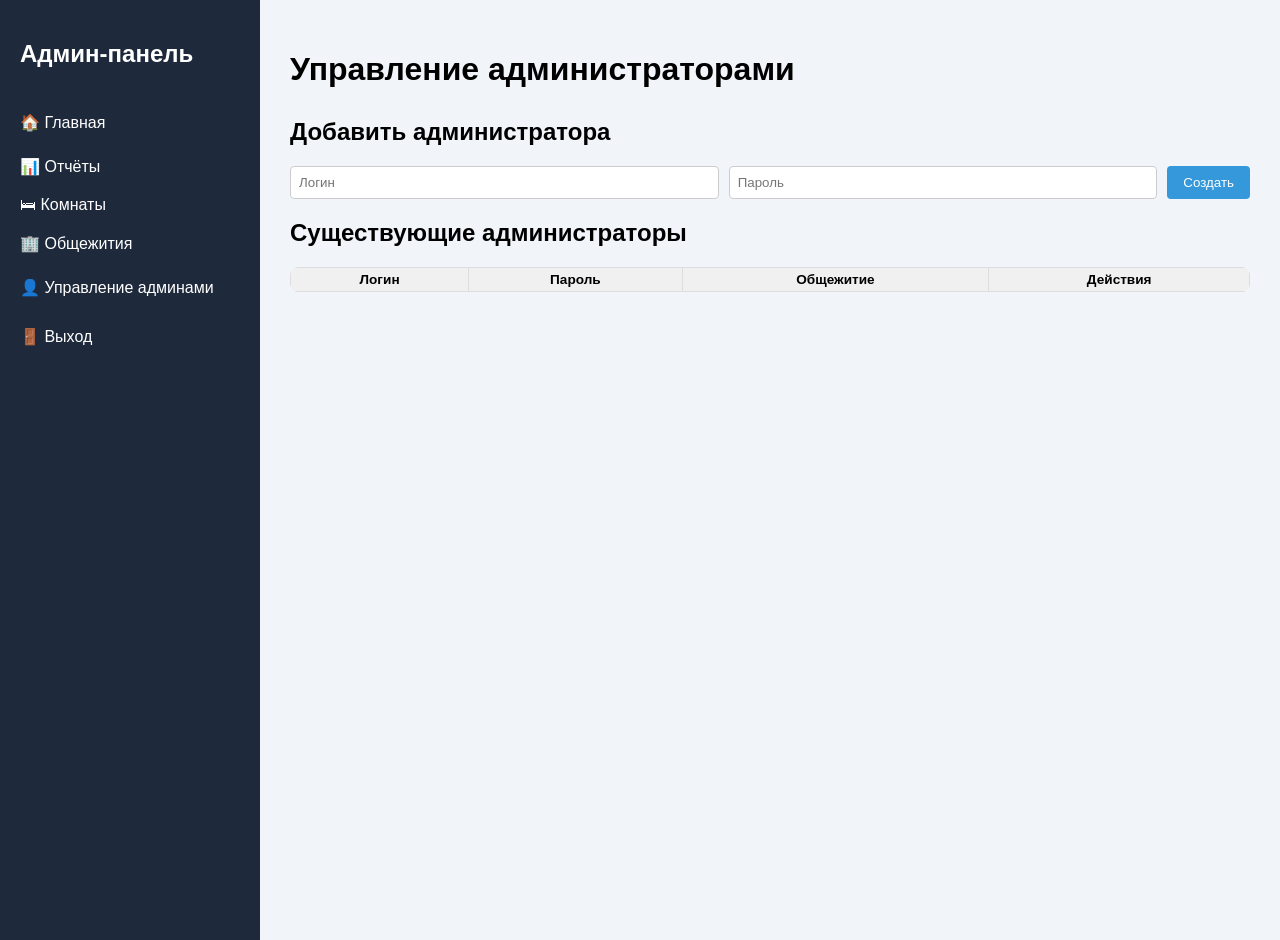
==== frontend/admin_management.html @ 909b71e4 "admin panel" ====
<!DOCTYPE html>
<html lang="ru">
<head>
    <meta charset="UTF-8">
    <title>Управление администраторами</title>
    <link rel="stylesheet" href="css/style.css">
    <link rel="stylesheet" href="css/admin_management.css">
</head>
<body>

<div class="container">

    <aside class="sidebar">
        <h2>Админ-панель</h2>
        <ul>
            <li><a href="/home">🏠 Главная</a></li>
            <li>📊 Отчёты</li>
            <li>🛏 Комнаты</li>
            <li>🏢 Общежития</li>
            <li><a href="/admin_management">👤 Управление админами</a></li>
            <li><a href="/logout">🚪 Выход</a></li>
        </ul>
    </aside>


    <div class="main-content">
        <header>
            <h1>Управление администраторами</h1>
        </header>

        <section class="admin-form-section">
            <h2>Добавить администратора</h2>
            <div class="admin-form">
                <input type="text" id="newAdminUsername" placeholder="Логин" required>
                <input type="password" id="newAdminPassword" placeholder="Пароль" required>
                <button id="createAdminBtn">Создать</button>
            </div>
            <p id="adminMessage" class="error"></p>
        </section>


        <section class="admin-list-section">
            <h2>Существующие администраторы</h2>
            <table>
                <thead>
                    <tr>
                        <th>Логин</th>
                        <th>Пароль</th>
                        <th>Общежитие</th>
                        <th>Действия</th>
                    </tr>
                </thead>
                <tbody id="adminTableBody"></tbody>
            </table>
        </section>
    </div>
</div>

<script src="js/admin_management.js"></script>
</body>
</html>
---- frontend/css/style.css ----
body {
    margin: 0;
    font-family: Arial, sans-serif;
    background-color: #f1f5f9;
}

.container {
    display: flex;
}
#calendarBody .edit-input,
#calendarBody .edit-select {
    width: 100%;
    box-sizing: border-box;
}
.sidebar {
    width: 220px;
    background-color: #1e293b;
    color: white;
    height: 100vh;
    padding: 20px;
}

.sidebar h2 {
    margin-bottom: 30px;
}

.sidebar ul {
    list-style: none;
    padding: 0;
}

.sidebar li {
    padding: 10px 0;
    cursor: pointer;
}

.sidebar li:hover {
    color: #38bdf8;
}

.main-content {
    flex: 1;
    padding: 30px;
}

header {
    margin-bottom: 30px;
}

.cards {
    display: flex;
    gap: 20px;
}

.card {
    background: white;
    padding: 20px;
    width: 200px;
    border-radius: 10px;
    box-shadow: 0 5px 15px rgba(0,0,0,0.08);
    text-align: center;
}

.card h2 {
    font-size: 36px;
    margin: 0;
    color: #2563eb;
}

.report-section {
    margin-top: 40px;
    background: white;
    padding: 20px;
    border-radius: 10px;
}

.report-form {
    display: flex;
    gap: 15px;
    align-items: center;
}

.report-form button {
    background-color: #2563eb;
    color: white;
    border: none;
    padding: 8px 15px;
    border-radius: 6px;
    cursor: pointer;
}

.table-section {
    margin-top: 40px;
    background: white;
    padding: 20px;
    border-radius: 10px;
}

table {
    border-collapse: collapse;
    width: 100%;
    font-size: 0.85rem;
}

table th, table td {
    padding: 4px 6px;
    text-align: center;
    border: 1px solid #ddd;
}

table th {
    background-color: #f0f0f0;
    font-weight: 600;
}

th, td {
    padding: 10px;
    border-bottom: 1px solid #e2e8f0;
    text-align: left;
}

th {
    background-color: #f1f5f9;
}

tr:hover {
    background-color: #f8fafc;
}

.sidebar a {
    text-decoration: none;
    color: inherit;
    display: block;
    padding: 5px 0;
}

.sidebar a:hover {
    background-color: #e5e7eb;
    border-radius: 5px;
}

.table-header {
    display: flex;
    justify-content: space-between;
    align-items: center;
    margin-bottom: 15px;
}

.day-select:focus,
.day-select:hover {
    outline: 2px solid #6a5acd; /* фиолетовая рамка */
    background-color: #f0f0ff;
}

.day-select.drag-highlight {
    background-color: #cce5ff; /* светло-синий фон для подсветки */
}
.day-select {
    padding: 2px 4px; /* чтобы select был компактнее */
    font-size: 12px;
    min-width: 70px;
}

.day-select.dragging {
    background-color: #e0f7fa;
}

/* Компактные фильтры и формы */
.filters.compact, .add-resident.compact {
    display: flex;
    flex-wrap: wrap;
    gap: 8px;
    align-items: center;
    margin-bottom: 12px;
}

.filter-select, .add-resident.compact input, .add-resident.compact select {
    padding: 4px 8px;
    border-radius: 8px;
    border: 1px solid #ccc;
    font-size: 0.9rem;
    min-width: 100px;
    transition: all 0.2s ease;
}

.filter-select:focus, .add-resident.compact input:focus, .add-resident.compact select:focus {
    outline: none;
    border-color: #8a2be2;
    box-shadow: 0 0 5px rgba(138, 43, 226, 0.5);
}

.btn-compact {
    padding: 4px 10px;
    border-radius: 8px;
    border: none;
    background-color: #8a2be2;
    color: white;
    font-size: 0.9rem;
    cursor: pointer;
    transition: all 0.2s ease;
}

.btn-compact:hover {
    background-color: #6f1fb0;
}

td select.day-select {
    padding: 1px 4px;       /* минимальные отступы */
    font-size: 0.65rem;     /* маленький шрифт */
    border-radius: 4px;     /* чуть меньше скругление */
    border: 1px solid #ccc;
    background-color: #f9f9f9;
    min-width: 50px;        /* меньше ширина */
    width: 85px;
    height: 20px;           /* фиксированная высота */
    cursor: pointer;
    transition: all 0.2s ease;
}

td select.day-select:focus {
    outline: none;
    border-color: #8a2be2;
    box-shadow: 0 0 3px rgba(138, 43, 226, 0.5);
}
---- frontend/css/admin_management.css ----
.admin-form {
    display: flex;
    gap: 10px;
    margin-bottom: 20px;
}

.admin-form input {
    padding: 8px;
    flex: 1;
    border: 1px solid #ccc;
    border-radius: 4px;
}

.admin-form button {
    padding: 8px 16px;
    background-color: #3498db;
    color: white;
    border: none;
    border-radius: 4px;
    cursor: pointer;
}

.admin-form button:hover {
    background-color: #2980b9;
}

.error {
    color: red;
    margin-top: 5px;
}

table {
    width: 100%;
    border-collapse: collapse;
    background-color: white;
    border-radius: 8px;
    overflow: hidden;
}

th, td {
    padding: 10px;
    border-bottom: 1px solid #000000;
    text-align: left;
}

th {
    background-color: #3498db;
    color: #000000;
}

td button {
    padding: 5px 10px;
    margin-right: 5px;
    border: none;
    border-radius: 4px;
    cursor: pointer;
}

.edit-input {
    width: 100%;
    padding: 6px;
    border: 1px solid #ccc;
    border-radius: 6px;
    background: #f5f5f5;
}

.edit-btn {
    padding: 6px 12px;
    background: #6c5ce7;
    color: white;
    border: none;
    border-radius: 6px;
    cursor: pointer;
}

.edit-btn:hover {
    background: #5a4bd1;
}

.delete-btn {
    background-color: #e74c3c;
    color: white;
}

.delete-btn:hover {
    background-color: #c0392b;
}
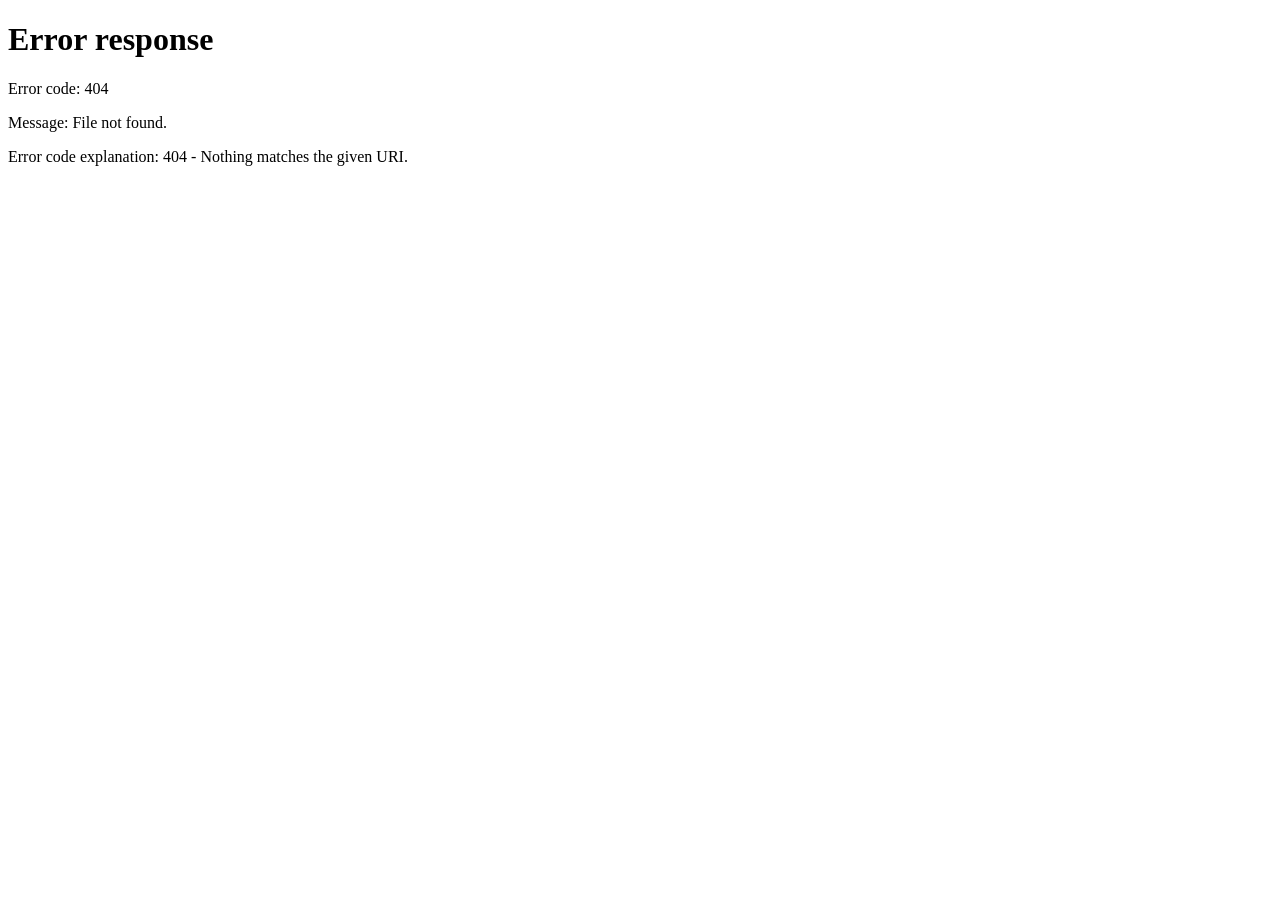
==== commit 89470559: "Короче ссесии готовы )))))" ====
--- a/frontend/admin_management.html
+++ b/frontend/admin_management.html
@@ -7,9 +7,7 @@
     <link rel="stylesheet" href="css/admin_management.css">
 </head>
 <body>
-
 <div class="container">
-
     <aside class="sidebar">
         <h2>Админ-панель</h2>
         <ul>
@@ -18,27 +16,29 @@
             <li>🛏 Комнаты</li>
             <li>🏢 Общежития</li>
             <li><a href="/admin_management">👤 Управление админами</a></li>
+            <li id="themeToggleBtn" style="cursor: pointer;">🌓 Тёмная тема</li>
             <li><a href="/logout">🚪 Выход</a></li>
         </ul>
     </aside>
-
-
     <div class="main-content">
         <header>
             <h1>Управление администраторами</h1>
         </header>
-
         <section class="admin-form-section">
             <h2>Добавить администратора</h2>
             <div class="admin-form">
                 <input type="text" id="newAdminUsername" placeholder="Логин" required>
                 <input type="password" id="newAdminPassword" placeholder="Пароль" required>
+                <select id="newAdminField" style="width:100%; padding:8px; margin:5px 0;">
+                    <option value="">-- Без месторождения --</option>
+                </select>
+                <div id="newFieldBlock" style="display: none;">
+                    <input type="text" id="newFieldName" placeholder="Название нового месторождения">
+                </div>
                 <button id="createAdminBtn">Создать</button>
             </div>
             <p id="adminMessage" class="error"></p>
         </section>
-
-
         <section class="admin-list-section">
             <h2>Существующие администраторы</h2>
             <table>
@@ -46,7 +46,7 @@
                     <tr>
                         <th>Логин</th>
                         <th>Пароль</th>
-                        <th>Общежитие</th>
+                        <th>Месторождение</th>
                         <th>Действия</th>
                     </tr>
                 </thead>
@@ -55,7 +55,7 @@
         </section>
     </div>
 </div>
-
+<script src="js/app.js"></script>
 <script src="js/admin_management.js"></script>
 </body>
 </html>
--- a/frontend/css/style.css
+++ b/frontend/css/style.css
@@ -3,7 +3,15 @@
     font-family: Arial, sans-serif;
     background-color: #f1f5f9;
 }
-
+.loader {
+    text-align: center;
+    padding: 20px;
+    font-style: italic;
+    color: #2563eb;
+}
+.row-repair {
+    background-color: #fff3cd !important; /* бледно-жёлтый */
+}
 .container {
     display: flex;
 }
@@ -148,15 +156,15 @@
 
 .day-select:focus,
 .day-select:hover {
-    outline: 2px solid #6a5acd; /* фиолетовая рамка */
+    outline: 2px solid #6a5acd;
     background-color: #f0f0ff;
 }
 
 .day-select.drag-highlight {
-    background-color: #cce5ff; /* светло-синий фон для подсветки */
+    background-color: #cce5ff;
 }
 .day-select {
-    padding: 2px 4px; /* чтобы select был компактнее */
+    padding: 2px 4px;
     font-size: 12px;
     min-width: 70px;
 }
@@ -190,18 +198,19 @@
 }
 
 .btn-compact {
-    padding: 4px 10px;
-    border-radius: 8px;
-    border: none;
-    background-color: #8a2be2;
-    color: white;
-    font-size: 0.9rem;
-    cursor: pointer;
-    transition: all 0.2s ease;
-}
+    padding: 8px 15px;
+    border-radius: 6px;
+    border: none;
+    background-color: #2563eb;
+    color: white;
+    font-size: 0.9rem;
+    cursor: pointer;
+    transition: all 0.2s ease;
+}
+
 
 .btn-compact:hover {
-    background-color: #6f1fb0;
+    background-color: #2563eb;
 }
 
 td select.day-select {
@@ -222,3 +231,65 @@
     border-color: #8a2be2;
     box-shadow: 0 0 3px rgba(138, 43, 226, 0.5);
 }
+
+
+body.dark-theme {
+    background-color: #1e1e1e;
+    color: #ddd;
+}
+
+body.dark-theme .sidebar {
+    background-color: #2c2c2c;
+    color: #ddd;
+}
+
+body.dark-theme .card {
+    background-color: #2c2c2c;
+    color: #fff;
+}
+
+body.dark-theme table {
+    background-color: #2c2c2c;
+    color: #ddd;
+}
+
+body.dark-theme th {
+    background-color: #3a3a3a;
+}
+
+body.dark-theme td select.day-select {
+    background-color: #3a3a3a;
+    color: #ddd;
+    border-color: #555;
+}
+
+body.dark-theme .btn-compact {
+    background-color: #2563eb;
+    color: #fff;
+}
+
+body {
+    transition: background-color 0.3s, color 0.3s;
+}
+
+.blackButton {
+    padding: 4px 10px;
+    border-radius: 8px;
+    border: none;
+    background-color: #8a2be2;
+    color: white;
+    font-size: 0.9rem;
+    cursor: pointer;
+    transition: all 0.2s ease;
+}
+
+.stardartButton {
+    padding: 8px 15px;
+    border-radius: 6px;
+    border: none;
+    background-color: #2563eb;
+    color: white;
+    font-size: 0.9rem;
+    cursor: pointer;
+    transition: all 0.2s ease;
+}
